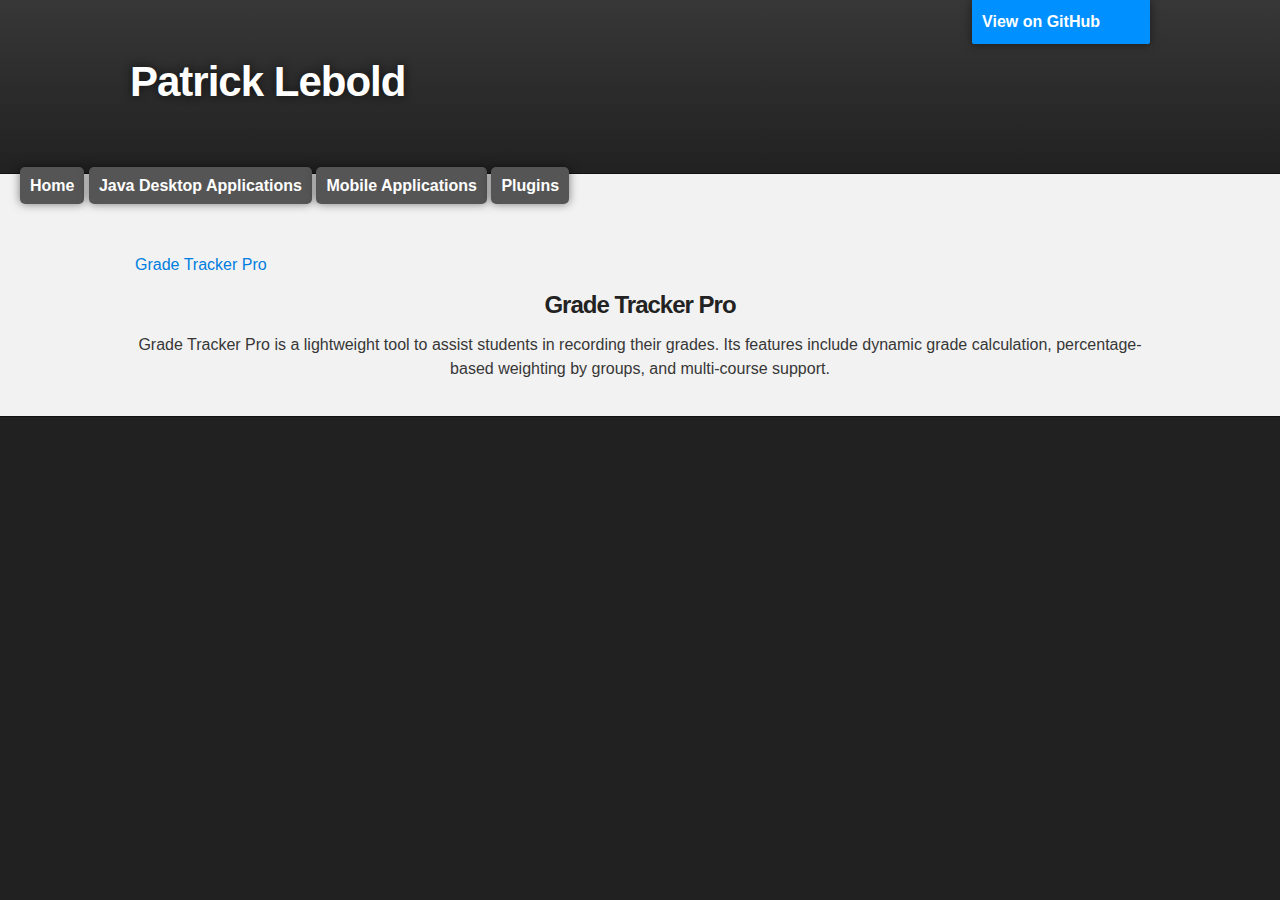
==== projects/GradeTrackerPro.html @ 6b8856fa "[Page:GTP] Alignment Shifts" ====
<!DOCTYPE html>

<html>

  <head>
    <meta charset='utf-8' />
    <meta http-equiv="X-UA-Compatible" content="chrome=1" />
    <meta name="description" content="Lebold.github.io : " />

    <link rel="stylesheet" type="text/css" media="screen" href="../stylesheets/stylesheet.css">

    <title>Patrick Lebold</title>
  </head>

  <body>

    <!-- HEADER -->
    <div id="header_wrap" class="outer">
        <header class="inner">
          <a id="forkme_banner" href="https://github.com/lebold">View on GitHub</a>

          <h1 id="project_title">Patrick Lebold</h1>
          <h2 id="project_tagline"></h2>

        </header>
    </div>

    <!-- MAIN CONTENT -->
    <div id="main_content_wrap" class="outer">
		<ul>
			<a id="nav_button" href="../index.html">Home</a>
			<a id="nav_button" href="../desktopapps.html">Java Desktop Applications</a>
			<a id="nav_button" href="../mobileapps.html">Mobile Applications</a>
			<a id="nav_button" href="../plugins.html">Plugins</a>
		</ul>
		
      <section id="main_content" class="inner">
		<div align="left">
			<a href="../images/gradetrackerpro.png">Grade Tracker Pro</a>
		</div>
		<div align="center">
			<h3>Grade Tracker Pro</h3>
			<p> Grade Tracker Pro is a lightweight tool to assist students in recording their grades. Its features include dynamic grade calculation, percentage-based weighting by groups, and multi-course support.</p>
		</div>
	  </section>
    </div> 
  </body>
</html>
---- stylesheets/stylesheet.css ----
/*******************************************************************************
Slate Theme for GitHub Pages
by Jason Costello, @jsncostello
*******************************************************************************/

@import url(pygment_trac.css);

/*******************************************************************************
MeyerWeb Reset
*******************************************************************************/

html, body, div, span, applet, object, iframe,
h1, h2, h3, h4, h5, h6, p, blockquote, pre,
a, abbr, acronym, address, big, cite, code,
del, dfn, em, img, ins, kbd, q, s, samp,
small, strike, strong, sub, sup, tt, var,
b, u, i, center,
dl, dt, dd, ol, ul, li,
fieldset, form, label, legend,
table, caption, tbody, tfoot, thead, tr, th, td,
article, aside, canvas, details, embed,
figure, figcaption, footer, header, hgroup,
menu, nav, output, ruby, section, summary,
time, mark, audio, video {
  margin: 0;
  padding: 0;
  font: inherit;
  vertical-align: baseline;
}

/* HTML5 display-role reset for older browsers */
article, aside, details, figcaption, figure,
footer, header, hgroup, menu, nav, section {
  display: block;
}

ol, ul {
  list-style: none;
}


/*******************************************************************************
Theme Styles
*******************************************************************************/

body {
  box-sizing: border-box;
  color:#373737;
  background: #212121;
  font-size: 16px;
  font-family: 'Myriad Pro', Calibri, Helvetica, Arial, sans-serif;
  line-height: 1.5;
  -webkit-font-smoothing: antialiased;
}

h1, h2, h3, h4, h5, h6 {
  margin: 10px 0;
  font-weight: 700;
  color:#222222;
  font-family: 'Lucida Grande', 'Calibri', Helvetica, Arial, sans-serif;
  letter-spacing: -1px;
}

h1 {
  font-size: 36px;
  font-weight: 700;
}

h2 {
  padding-bottom: 10px;
  font-size: 32px;
  background: url('../images/bg_hr.png') repeat-x bottom;
}

h3 {
  font-size: 24px;
}

h4 {
  font-size: 21px;
}

h5 {
  font-size: 18px;
}

h6 {
  font-size: 16px;
}

p {
  margin: 10px 0 15px 0;
}

footer p {
  color: #f2f2f2;
}

a {
  text-decoration: none;
  color: #007edf;
  text-shadow: none;

  transition: color 0.5s ease;
  transition: text-shadow 0.5s ease;
  -webkit-transition: color 0.5s ease;
  -webkit-transition: text-shadow 0.5s ease;
  -moz-transition: color 0.5s ease;
  -moz-transition: text-shadow 0.5s ease;
  -o-transition: color 0.5s ease;
  -o-transition: text-shadow 0.5s ease;
  -ms-transition: color 0.5s ease;
  -ms-transition: text-shadow 0.5s ease;
}

a:hover, a:focus {text-decoration: underline;}

footer a {
  color: #F2F2F2;
  text-decoration: underline;
}

em {
  font-style: italic;
}

strong {
  font-weight: bold;
}

img {
  position: relative;
  margin: 0 auto;
  max-width: 739px;
  padding: 5px;
  margin: 10px 0 10px 0;
  border: 1px solid #ebebeb;

  box-shadow: 0 0 5px #ebebeb;
  -webkit-box-shadow: 0 0 5px #ebebeb;
  -moz-box-shadow: 0 0 5px #ebebeb;
  -o-box-shadow: 0 0 5px #ebebeb;
  -ms-box-shadow: 0 0 5px #ebebeb;
}

p img {
  display: inline;
  margin: 0;
  padding: 0;
  vertical-align: middle;
  text-align: center;
  border: none;
}

pre, code {
  width: 100%;
  color: #222;
  background-color: #fff;

  font-family: Monaco, "Bitstream Vera Sans Mono", "Lucida Console", Terminal, monospace;
  font-size: 14px;

  border-radius: 2px;
  -moz-border-radius: 2px;
  -webkit-border-radius: 2px;
}

pre {
  width: 100%;
  padding: 10px;
  box-shadow: 0 0 10px rgba(0,0,0,.1);
  overflow: auto;
}

code {
  padding: 3px;
  margin: 0 3px;
  box-shadow: 0 0 10px rgba(0,0,0,.1);
}

pre code {
  display: block;
  box-shadow: none;
}

blockquote {
  color: #666;
  margin-bottom: 20px;
  padding: 0 0 0 20px;
  border-left: 3px solid #bbb;
}


ul, ol, dl {
  margin-bottom: 15px
}

ul {
  list-style: inside;
  padding-left: 20px;
}

ol {
  list-style: decimal inside;
  padding-left: 20px;
}

dl dt {
  font-weight: bold;
}

dl dd {
  padding-left: 20px;
  font-style: italic;
}

dl p {
  padding-left: 20px;
  font-style: italic;
}

hr {
  height: 1px;
  margin-bottom: 5px;
  border: none;
  background: url('../images/bg_hr.png') repeat-x center;
}

table {
  margin-bottom: 20px;
  text-align: center;
 }

th {
  font-family: 'Lucida Grande', 'Helvetica Neue', Helvetica, Arial, sans-serif;
  padding: 10px;
  background: #373737;
  color: #fff;
 }

td {
  padding: 10px;
  border: 1px solid #373737;
 }

form {
  background: #f2f2f2;
  padding: 20px;
}

/*******************************************************************************
Full-Width Styles
*******************************************************************************/

.outer {
  width: 100%;
}

.inner {
  position: relative;
  max-width: 1010px;
  padding: 20px 10px;
  margin: 0 auto;
}

#forkme_banner {
  display: block;
  position: absolute;
  top:0;
  right: 10px;
  z-index: 10;
  padding: 10px 50px 10px 10px;
  color: #fff;
  background: url('../images/blacktocat.png') #0090ff no-repeat 95% 50%;
  font-weight: 700;
  box-shadow: 0 0 10px rgba(0,0,0,.5);
  border-bottom-left-radius: 2px;
  border-bottom-right-radius: 2px;
}

#nav_button {
  display: inline;
  top:0;
  right: 10px;
  z-index: 10;
  padding: 10px 10px 10px 10px;
  color: #fff;
  background-color: #555555;
  font-weight: 700;
  box-shadow: 0 0 10px rgba(0,0,0,.5);
  border-bottom-left-radius: 5px;
  border-bottom-right-radius: 5px;
  border-top-left-radius: 5px;
  border-top-right-radius: 5px;
}

#header_wrap {
  background: #212121;
  background: -moz-linear-gradient(top, #373737, #212121);
  background: -webkit-linear-gradient(top, #373737, #212121);
  background: -ms-linear-gradient(top, #373737, #212121);
  background: -o-linear-gradient(top, #373737, #212121);
  background: linear-gradient(top, #373737, #212121);
  
}

#header_wrap .inner {
  padding: 50px 20px 30px 10px;
}

#project_title {
  margin: 0;
  color: #fff;
  font-size: 42px;
  font-weight: 700;
  text-shadow: #111 0px 0px 10px;
}

#project_tagline {
  color: #fff;
  font-size: 24px;
  font-weight: 300;
  background: none;
  text-shadow: #111 0px 0px 10px;
}

#downloads {
  position: absolute;
  width: 210px;
  z-index: 10;
  bottom: -40px;
  right: 0;
  height: 70px;
  background: url('../images/icon_download.png') no-repeat 0% 90%;
}

.zip_download_link {
  display: block;
  float: right;
  width: 90px;
  height:70px;
  text-indent: -5000px;
  overflow: hidden;
  background: url(../images/sprite_download.png) no-repeat bottom left;
}

.tar_download_link {
  display: block;
  float: right;
  width: 90px;
  height:70px;
  text-indent: -5000px;
  overflow: hidden;
  background: url(../images/sprite_download.png) no-repeat bottom right;
  margin-left: 10px;
}

.zip_download_link:hover {
  background: url(../images/sprite_download.png) no-repeat top left;
}

.tar_download_link:hover {
  background: url(../images/sprite_download.png) no-repeat top right;
}

#main_content_wrap {
  background: #f2f2f2;
  border-top: 1px solid #111;
  border-bottom: 1px solid #111;
}

#main_content {
  padding-top: 40px;
}

#footer_wrap {
  background: #212121;
}



/*******************************************************************************
Small Device Styles
*******************************************************************************/

@media screen and (max-width: 480px) {
  body {
    font-size:14px;
  }

  #downloads {
    display: none;
  }

  .inner {
    min-width: 320px;
    max-width: 480px;
  }

  #project_title {
  font-size: 32px;
  }

  h1 {
    font-size: 28px;
  }

  h2 {
    font-size: 24px;
  }

  h3 {
    font-size: 21px;
  }

  h4 {
    font-size: 18px;
  }

  h5 {
    font-size: 14px;
  }

  h6 {
    font-size: 12px;
  }

  code, pre {
    min-width: 320px;
    max-width: 480px;
    font-size: 11px;
  }

}
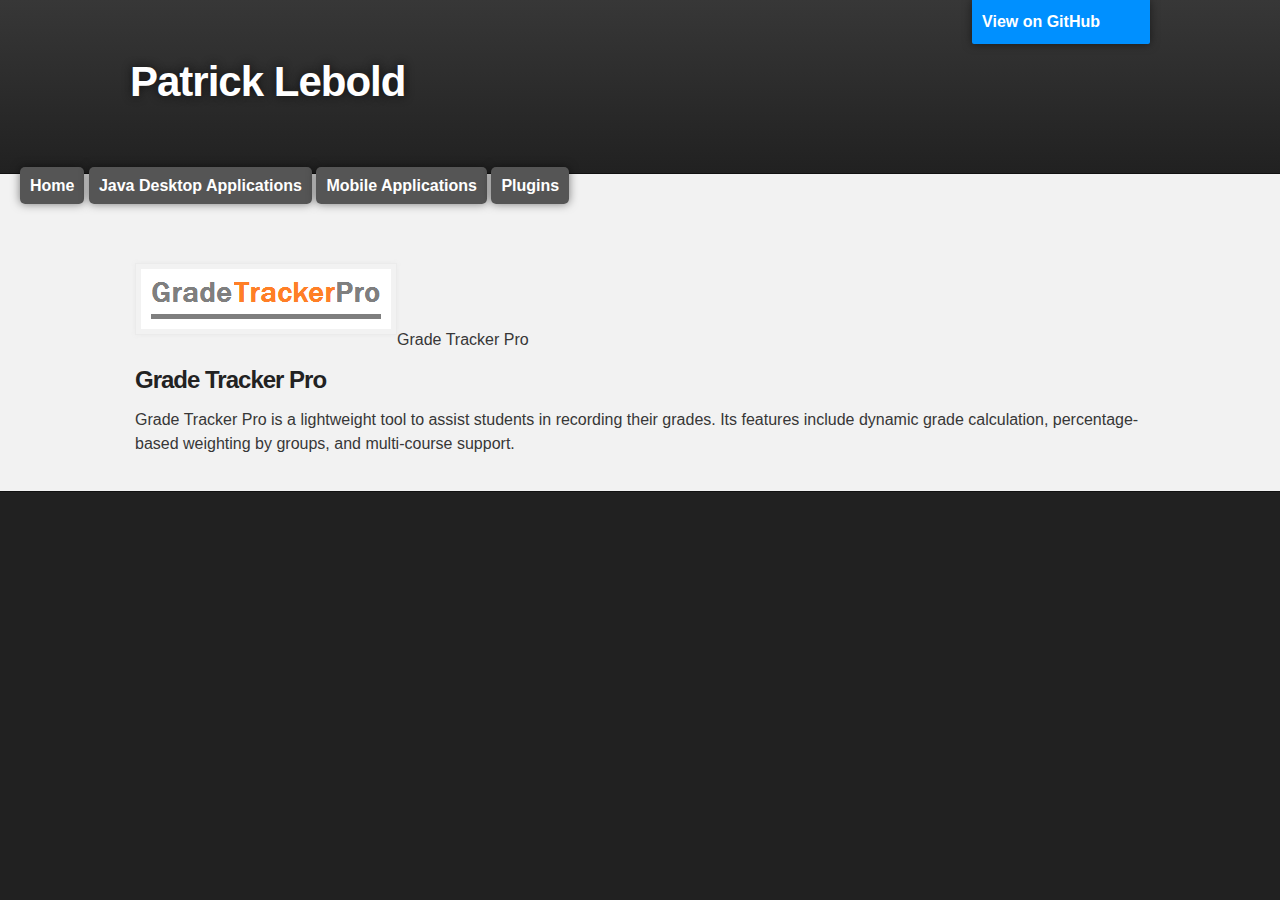
==== commit cb4b1d8a: "[Image Upload] gradetrackerpro.png" ====
--- a/projects/GradeTrackerPro.html
+++ b/projects/GradeTrackerPro.html
@@ -35,10 +35,8 @@
 		</ul>
 		
       <section id="main_content" class="inner">
-		<div align="left">
-			<a href="../images/gradetrackerpro.png">Grade Tracker Pro</a>
-		</div>
-		<div align="center">
+		<img style="display:inline" src="../images/gradetrackerpro.png">Grade Tracker Pro</img>
+		<div style="display:inline">
 			<h3>Grade Tracker Pro</h3>
 			<p> Grade Tracker Pro is a lightweight tool to assist students in recording their grades. Its features include dynamic grade calculation, percentage-based weighting by groups, and multi-course support.</p>
 		</div>
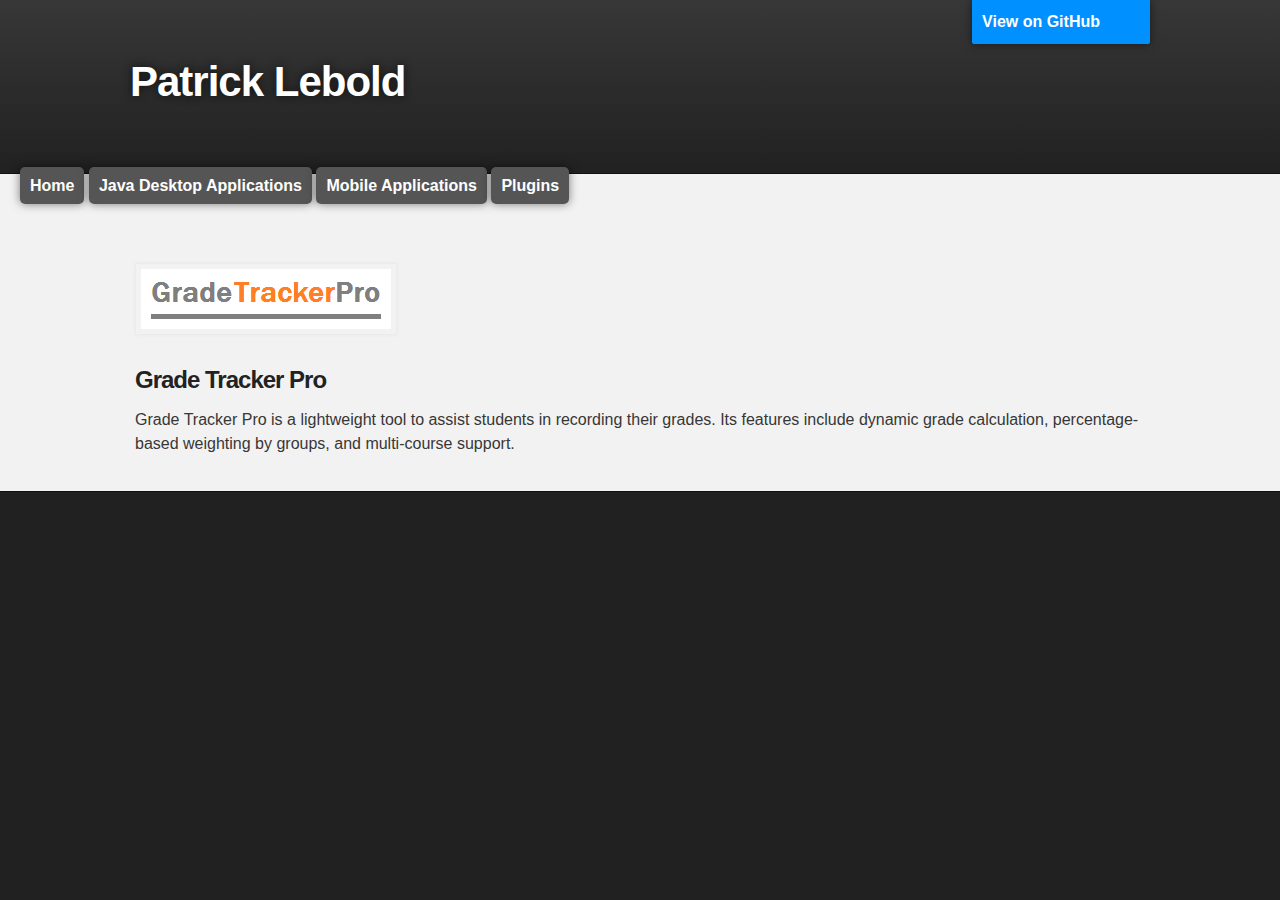
==== commit 89bc0e1a: "[Page:GTP] Inline-Block shift" ====
--- a/projects/GradeTrackerPro.html
+++ b/projects/GradeTrackerPro.html
@@ -35,8 +35,10 @@
 		</ul>
 		
       <section id="main_content" class="inner">
-		<img style="display:inline" src="../images/gradetrackerpro.png">Grade Tracker Pro</img>
-		<div style="display:inline">
+		<div class="project_title_element">
+			<img src="../images/gradetrackerpro.png">
+		</div>
+		<div class="project_title_element">
 			<h3>Grade Tracker Pro</h3>
 			<p> Grade Tracker Pro is a lightweight tool to assist students in recording their grades. Its features include dynamic grade calculation, percentage-based weighting by groups, and multi-course support.</p>
 		</div>
--- a/stylesheets/stylesheet.css
+++ b/stylesheets/stylesheet.css
@@ -278,6 +278,10 @@
   border-bottom-right-radius: 2px;
 }
 
+#project_title_element{
+	display: inline-block;
+}
+
 #nav_button {
   display: inline;
   top:0;
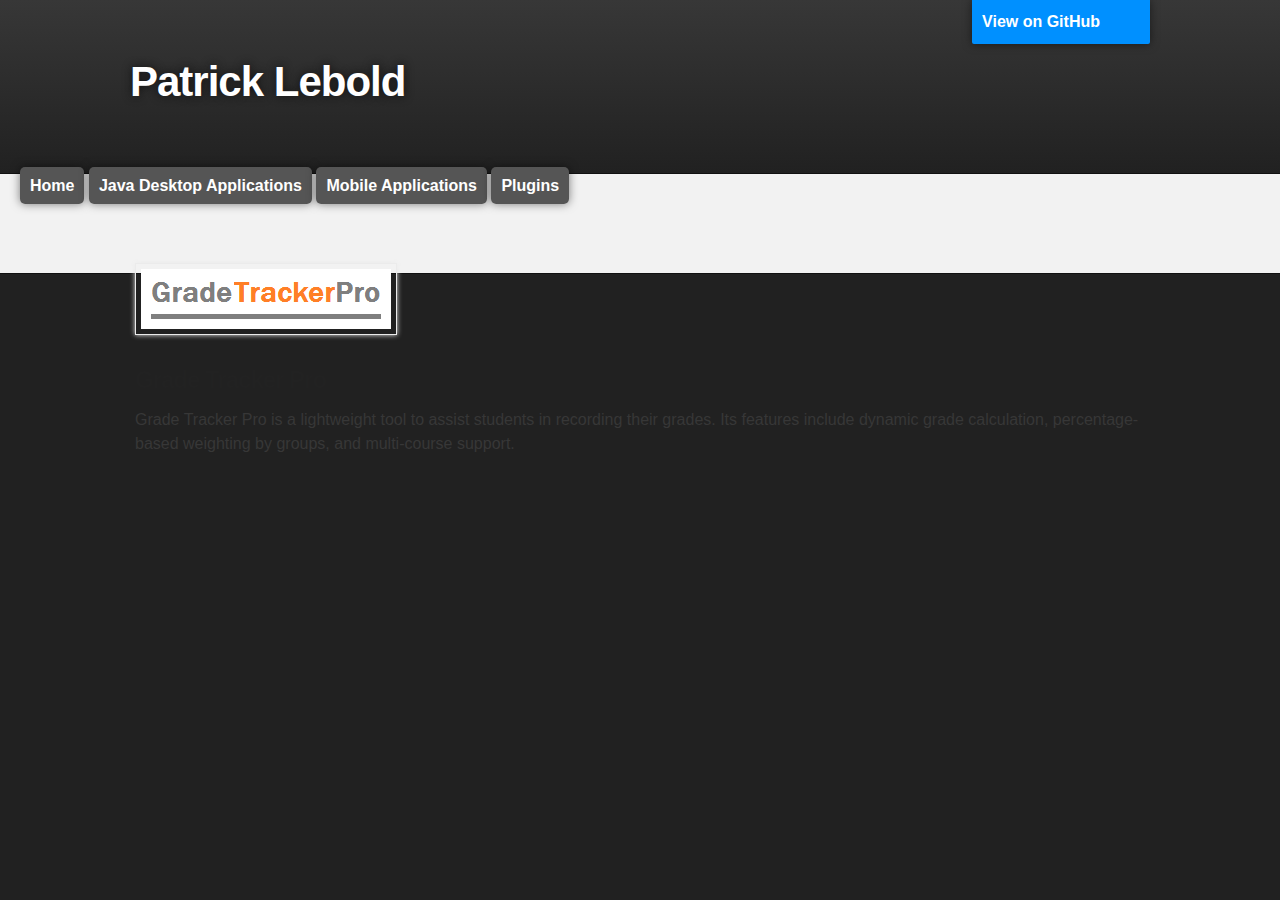
==== commit 9876a112: "Revert "[Page:GTP] Div removal"" ====
--- a/projects/GradeTrackerPro.html
+++ b/projects/GradeTrackerPro.html
@@ -35,10 +35,10 @@
 		</ul>
 		
       <section id="main_content" class="inner">
-		<div class="project_title_element">
-			<img src="../images/gradetrackerpro.png">
+		<div id="project_title_element">
+			<img src="../images/gradetrackerpro.png" alt="Grade Tracker Pro">
 		</div>
-		<div class="project_title_element">
+		<div id="project_title_element">
 			<h3>Grade Tracker Pro</h3>
 			<p> Grade Tracker Pro is a lightweight tool to assist students in recording their grades. Its features include dynamic grade calculation, percentage-based weighting by groups, and multi-course support.</p>
 		</div>
--- a/stylesheets/stylesheet.css
+++ b/stylesheets/stylesheet.css
@@ -279,7 +279,7 @@
 }
 
 #project_title_element{
-	display: inline-block;
+	float: left;
 }
 
 #nav_button {
